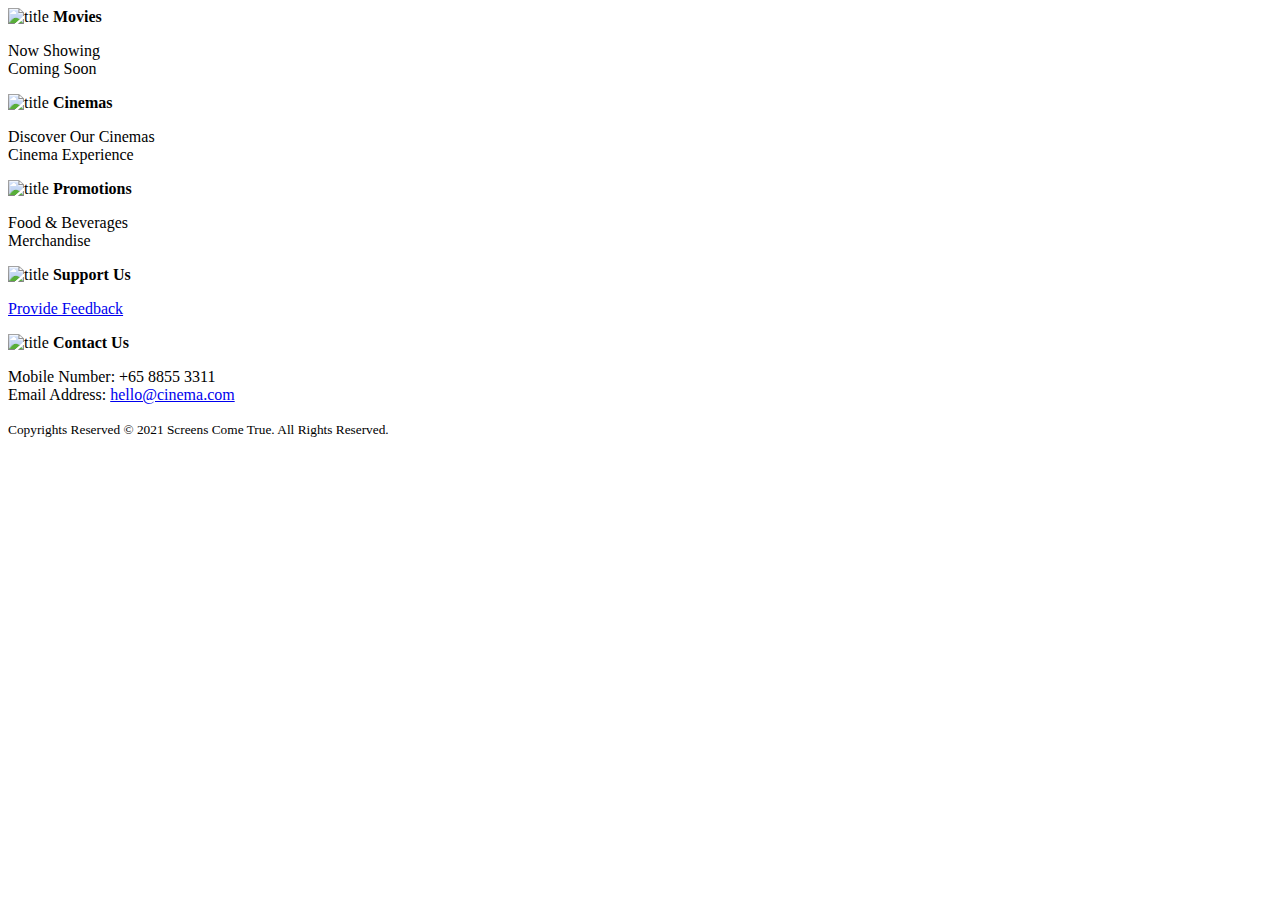
==== components/footer.html @ 3de8bf35 "1013-tomerge" ====
<!DOCTYPE html>
<html lang="en">
<body>
    <section class="footer">
        <div id="footer">
            <div id="movies">
                <img src="/f32ee/Screens-Come-True/img/footer_movie.png" alt="title" height="30" width="30">
                <a class="title"><strong>Movies</strong></a>
                <p><a>Now Showing</a><br><a>Coming Soon</a></p>
            </div>
            <div id="cinemas">
                <img src="/f32ee/Screens-Come-True/img/footer_cinema.png" alt="title" height="30" width="30">
                <a class="title"><strong>Cinemas</strong></a>
                <p><a>Discover Our Cinemas</a><br><a>Cinema Experience</a></p>
            </div>
            <div id="promotions">
            <img src="/f32ee/Screens-Come-True/img/footer_promotions.png" alt="title" height="30" width="30">
                <a class="title"><strong>Promotions</strong></a>
                <p><a>Food & Beverages</a><br><a>Merchandise</a></p>
            </div>
            <div id="support-us">
                <img src="/f32ee/Screens-Come-True/img/footer_support.png" alt="title" height="30" width="30">
                <a class="title"><strong>Support Us</strong></a>
                <p><a href="pages/feedback.html">Provide Feedback</a></p>
            </div>
            <div id="contact-us">
                <img src="/f32ee/Screens-Come-True/img/footer_contact.png" alt="title" height="30" width="30">
                <a class="title"><strong>Contact Us</strong></a>
                <p>Mobile Number: +65 8855 3311<br>Email Address: <a href="mailto:hello@cinema.com" class="email-address">hello@cinema.com</a></p>
            </div>
        </div>
        <div id="copyright">
            <small>Copyrights Reserved &copy; 2021 Screens Come True. All Rights Reserved.</small>
        </div>
    </footer>
</section>
</body>
</html>
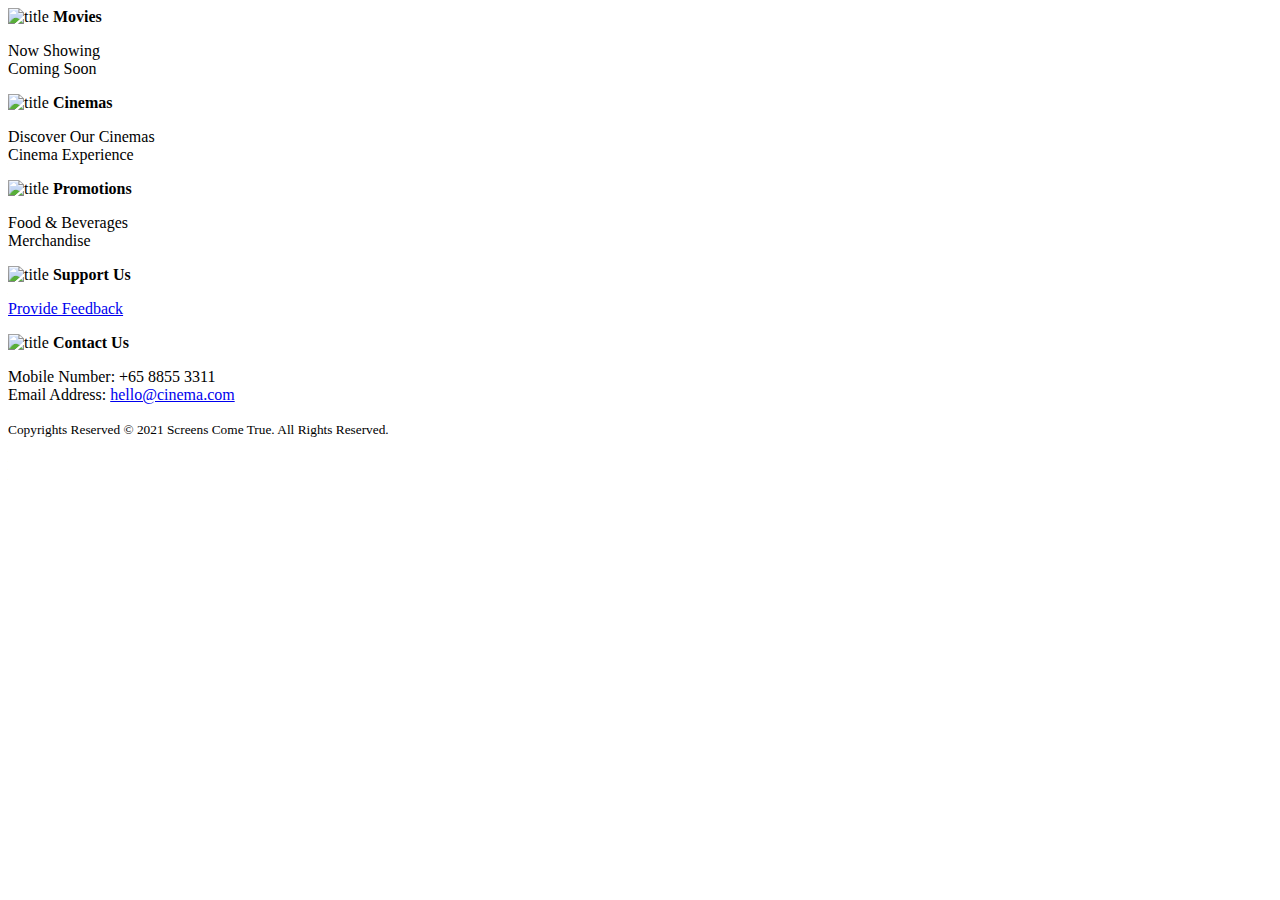
==== commit 70e3eea5: "1013-merge" ====
--- a/components/footer.html
+++ b/components/footer.html
@@ -4,27 +4,27 @@
     <section class="footer">
         <div id="footer">
             <div id="movies">
-                <img src="/f32ee/Screens-Come-True/img/footer_movie.png" alt="title" height="30" width="30">
+                <img src="img/footer/footer_movie.png" alt="title" height="30" width="30">
                 <a class="title"><strong>Movies</strong></a>
                 <p><a>Now Showing</a><br><a>Coming Soon</a></p>
             </div>
             <div id="cinemas">
-                <img src="/f32ee/Screens-Come-True/img/footer_cinema.png" alt="title" height="30" width="30">
+                <img src="img/footer/footer_cinema.png" alt="title" height="30" width="30">
                 <a class="title"><strong>Cinemas</strong></a>
                 <p><a>Discover Our Cinemas</a><br><a>Cinema Experience</a></p>
             </div>
             <div id="promotions">
-            <img src="/f32ee/Screens-Come-True/img/footer_promotions.png" alt="title" height="30" width="30">
+            <img src="img/footer/footer_promotions.png" alt="title" height="30" width="30">
                 <a class="title"><strong>Promotions</strong></a>
                 <p><a>Food & Beverages</a><br><a>Merchandise</a></p>
             </div>
             <div id="support-us">
-                <img src="/f32ee/Screens-Come-True/img/footer_support.png" alt="title" height="30" width="30">
+                <img src="img/footer/footer_support.png" alt="title" height="30" width="30">
                 <a class="title"><strong>Support Us</strong></a>
                 <p><a href="pages/feedback.html">Provide Feedback</a></p>
             </div>
             <div id="contact-us">
-                <img src="/f32ee/Screens-Come-True/img/footer_contact.png" alt="title" height="30" width="30">
+                <img src="img/footer/footer_contact.png" alt="title" height="30" width="30">
                 <a class="title"><strong>Contact Us</strong></a>
                 <p>Mobile Number: +65 8855 3311<br>Email Address: <a href="mailto:hello@cinema.com" class="email-address">hello@cinema.com</a></p>
             </div>
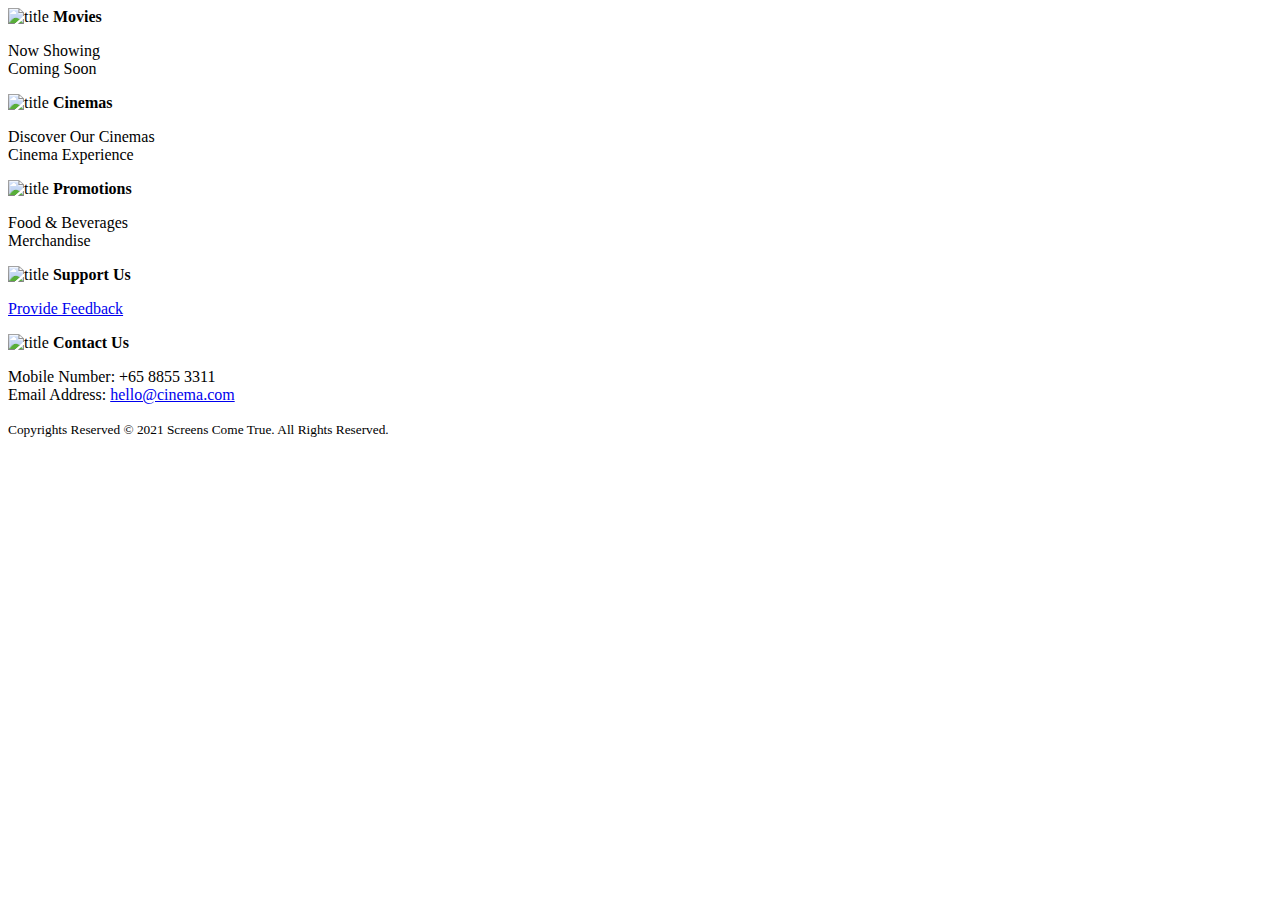
==== commit 426c4925: "1016feedback" ====
--- a/components/footer.html
+++ b/components/footer.html
@@ -21,7 +21,7 @@
             <div id="support-us">
                 <img src="img/footer/footer_support.png" alt="title" height="30" width="30">
                 <a class="title"><strong>Support Us</strong></a>
-                <p><a href="pages/feedback.html">Provide Feedback</a></p>
+                <p><a href="./feedback.php">Provide Feedback</a></p>
             </div>
             <div id="contact-us">
                 <img src="img/footer/footer_contact.png" alt="title" height="30" width="30">
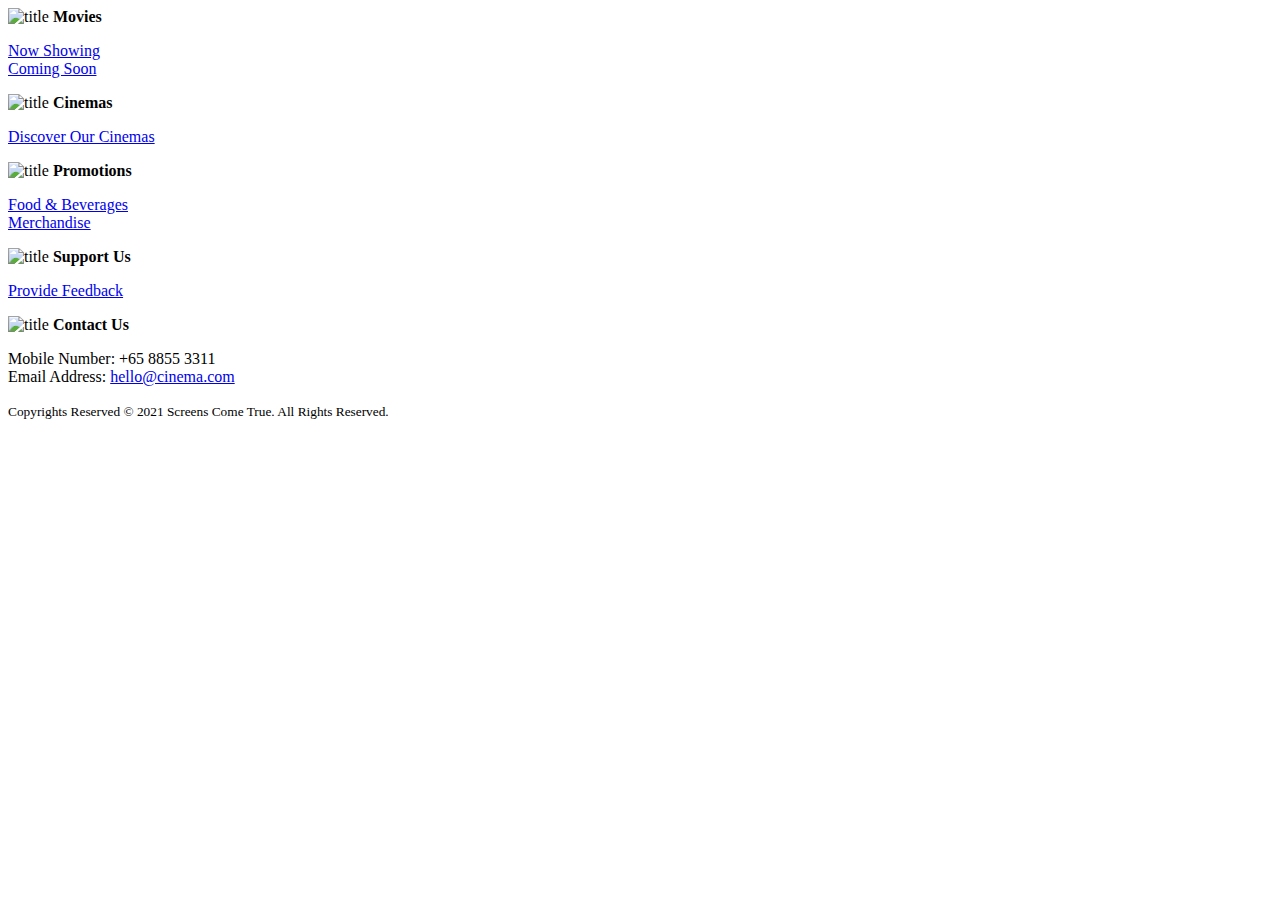
==== commit fe103b54: "1024night" ====
--- a/components/footer.html
+++ b/components/footer.html
@@ -6,17 +6,17 @@
             <div id="movies">
                 <img src="img/footer/footer_movie.png" alt="title" height="30" width="30">
                 <a class="title"><strong>Movies</strong></a>
-                <p><a>Now Showing</a><br><a>Coming Soon</a></p>
+                <p><a href="./movies.php">Now Showing</a><br><a href="./movies.php?action=comingSoon">Coming Soon</a></p>
             </div>
             <div id="cinemas">
                 <img src="img/footer/footer_cinema.png" alt="title" height="30" width="30">
                 <a class="title"><strong>Cinemas</strong></a>
-                <p><a>Discover Our Cinemas</a><br><a>Cinema Experience</a></p>
+                <p><a href="./cinemas.php">Discover Our Cinemas</a></p>
             </div>
             <div id="promotions">
             <img src="img/footer/footer_promotions.png" alt="title" height="30" width="30">
                 <a class="title"><strong>Promotions</strong></a>
-                <p><a>Food & Beverages</a><br><a>Merchandise</a></p>
+                <p><a href="./promotions.php">Food & Beverages</a><br><a href="./promotions.php?action=merchandise">Merchandise</a></p>
             </div>
             <div id="support-us">
                 <img src="img/footer/footer_support.png" alt="title" height="30" width="30">
